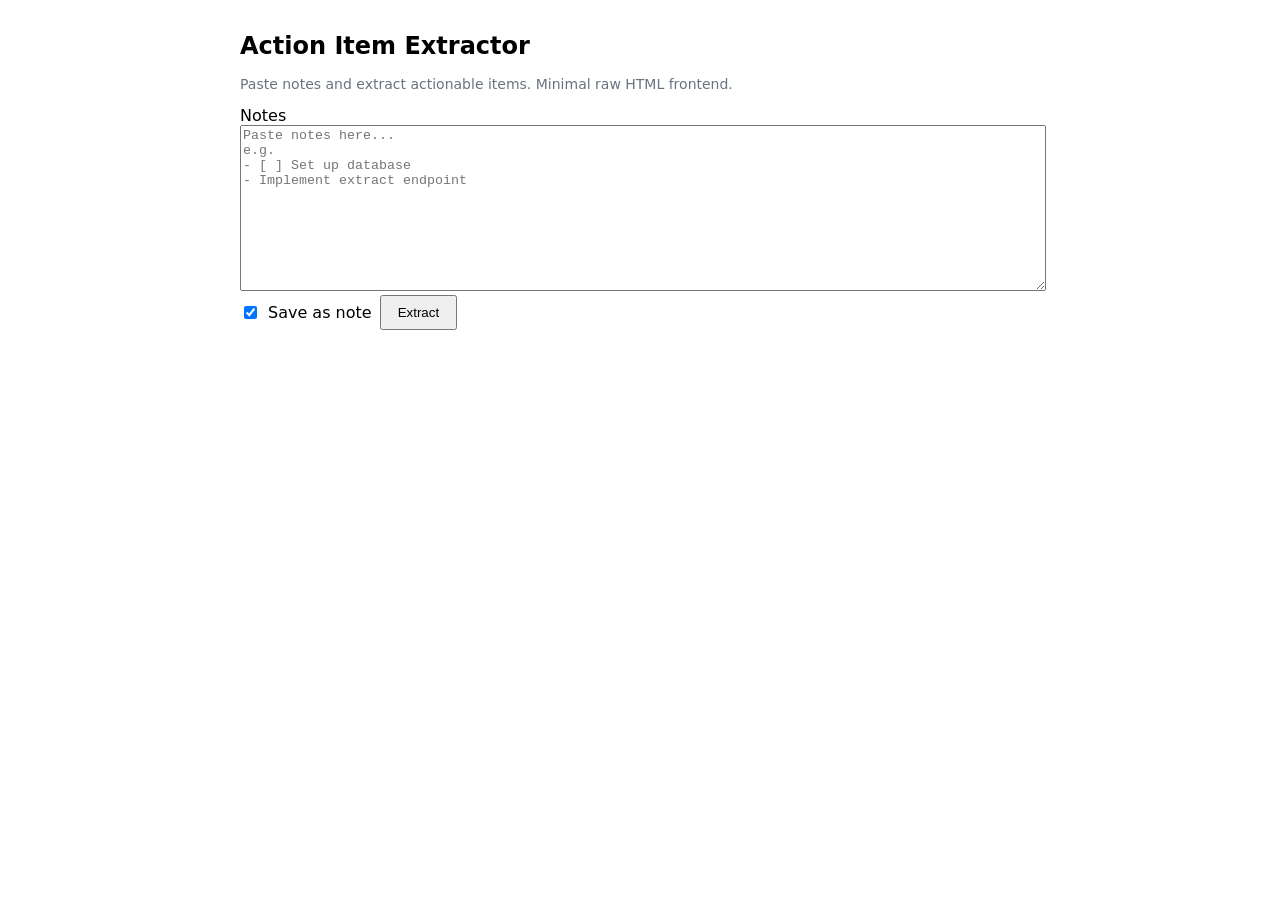
==== week02/frontend/index.html @ 3114f67a "sync: sync week02" ====
<!doctype html>
<html lang="en">
  <head>
    <meta charset="utf-8" />
    <meta name="viewport" content="width=device-width, initial-scale=1" />
    <title>Action Item Extractor</title>
    <style>
      body { font-family: system-ui, -apple-system, Segoe UI, Roboto, Ubuntu, Cantarell, Noto Sans, sans-serif; margin: 2rem auto; max-width: 800px; padding: 0 1rem; }
      h1 { font-size: 1.5rem; }
      textarea { width: 100%; min-height: 160px; font-family: ui-monospace, SFMono-Regular, Menlo, Monaco, Consolas, Liberation Mono, monospace; }
      button { padding: 0.5rem 1rem; }
      .items { margin-top: 1rem; }
      .item { display: flex; align-items: center; gap: 0.5rem; padding: 0.25rem 0; }
      .muted { color: #6b7280; font-size: 0.875rem; }
      .row { display: flex; gap: 0.5rem; align-items: center; }
    </style>
  </head>
  <body>
    <h1>Action Item Extractor</h1>
    <p class="muted">Paste notes and extract actionable items. Minimal raw HTML frontend.</p>

    <label for="text">Notes</label>
    <textarea id="text" placeholder="Paste notes here...&#10;e.g.&#10;- [ ] Set up database&#10;- Implement extract endpoint"></textarea>
    <div class="row">
      <label class="row"><input id="save_note" type="checkbox" checked /> Save as note</label>
      <button id="extract">Extract</button>
    </div>

    <div class="items" id="items"></div>

    <script>
      const $ = (sel) => document.querySelector(sel);
      const itemsEl = $('#items');
      const btn = $('#extract');
      btn.addEventListener('click', async () => {
        const text = $('#text').value;
        const save = $('#save_note').checked;
        itemsEl.textContent = 'Extracting...';
        try {
          const res = await fetch('/action-items/extract', {
            method: 'POST',
            headers: { 'Content-Type': 'application/json' },
            body: JSON.stringify({ text, save_note: save }),
          });
          if (!res.ok) throw new Error('Request failed');
          const data = await res.json();
          if (!data.items || data.items.length === 0) {
            itemsEl.innerHTML = '<p class="muted">No action items found.</p>';
            return;
          }
          itemsEl.innerHTML = data.items.map(it => (
            `<div class="item"><input type="checkbox" data-id="${it.id}" /> <span>${it.text}</span></div>`
          )).join('');
          itemsEl.querySelectorAll('input[type="checkbox"]').forEach(cb => {
            cb.addEventListener('change', async (e) => {
              const id = e.target.getAttribute('data-id');
              await fetch(`/action-items/${id}/done`, {
                method: 'POST',
                headers: { 'Content-Type': 'application/json' },
                body: JSON.stringify({ done: e.target.checked }),
              });
            });
          });
        } catch (err) {
          console.error(err);
          itemsEl.textContent = 'Error extracting items';
        }
      });

    </script>
  </body>
  </html>
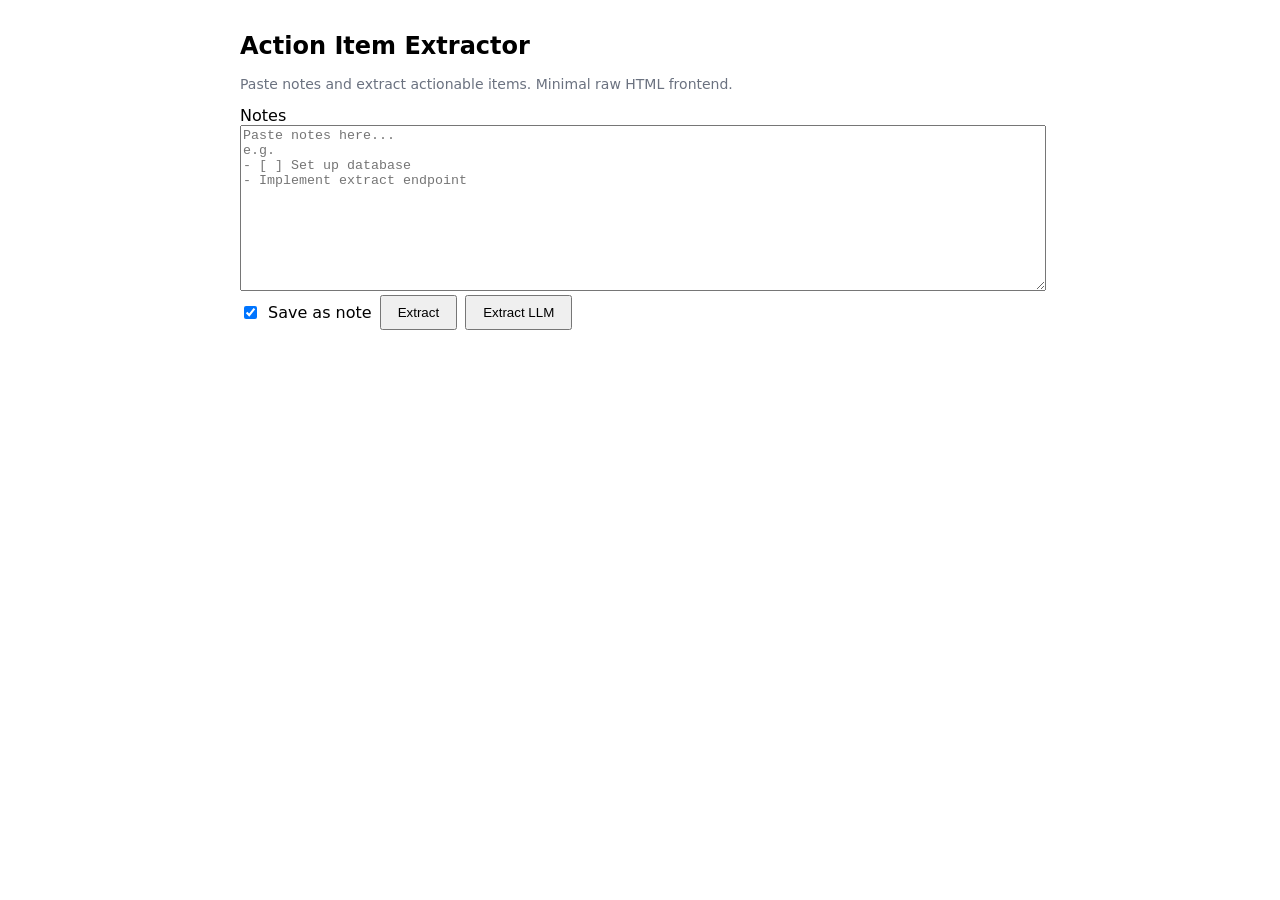
==== commit 719457d7: "fix: finish week02. Add new endpoint /action-items/extract-llm" ====
--- a/week02/frontend/index.html
+++ b/week02/frontend/index.html
@@ -24,6 +24,7 @@
     <div class="row">
       <label class="row"><input id="save_note" type="checkbox" checked /> Save as note</label>
       <button id="extract">Extract</button>
+      <button id="extract_llm">Extract LLM</button>
     </div>
 
     <div class="items" id="items"></div>
@@ -32,12 +33,14 @@
       const $ = (sel) => document.querySelector(sel);
       const itemsEl = $('#items');
       const btn = $('#extract');
-      btn.addEventListener('click', async () => {
+      const btnLlm = $('#extract_llm');
+
+      async function extractWithEndpoint(endpoint) {
         const text = $('#text').value;
         const save = $('#save_note').checked;
         itemsEl.textContent = 'Extracting...';
         try {
-          const res = await fetch('/action-items/extract', {
+          const res = await fetch(endpoint, {
             method: 'POST',
             headers: { 'Content-Type': 'application/json' },
             body: JSON.stringify({ text, save_note: save }),
@@ -65,7 +68,10 @@
           console.error(err);
           itemsEl.textContent = 'Error extracting items';
         }
-      });
+      }
+
+      btn.addEventListener('click', () => extractWithEndpoint('/action-items/extract'));
+      btnLlm.addEventListener('click', () => extractWithEndpoint('/action-items/extract-llm'));
 
     </script>
   </body>
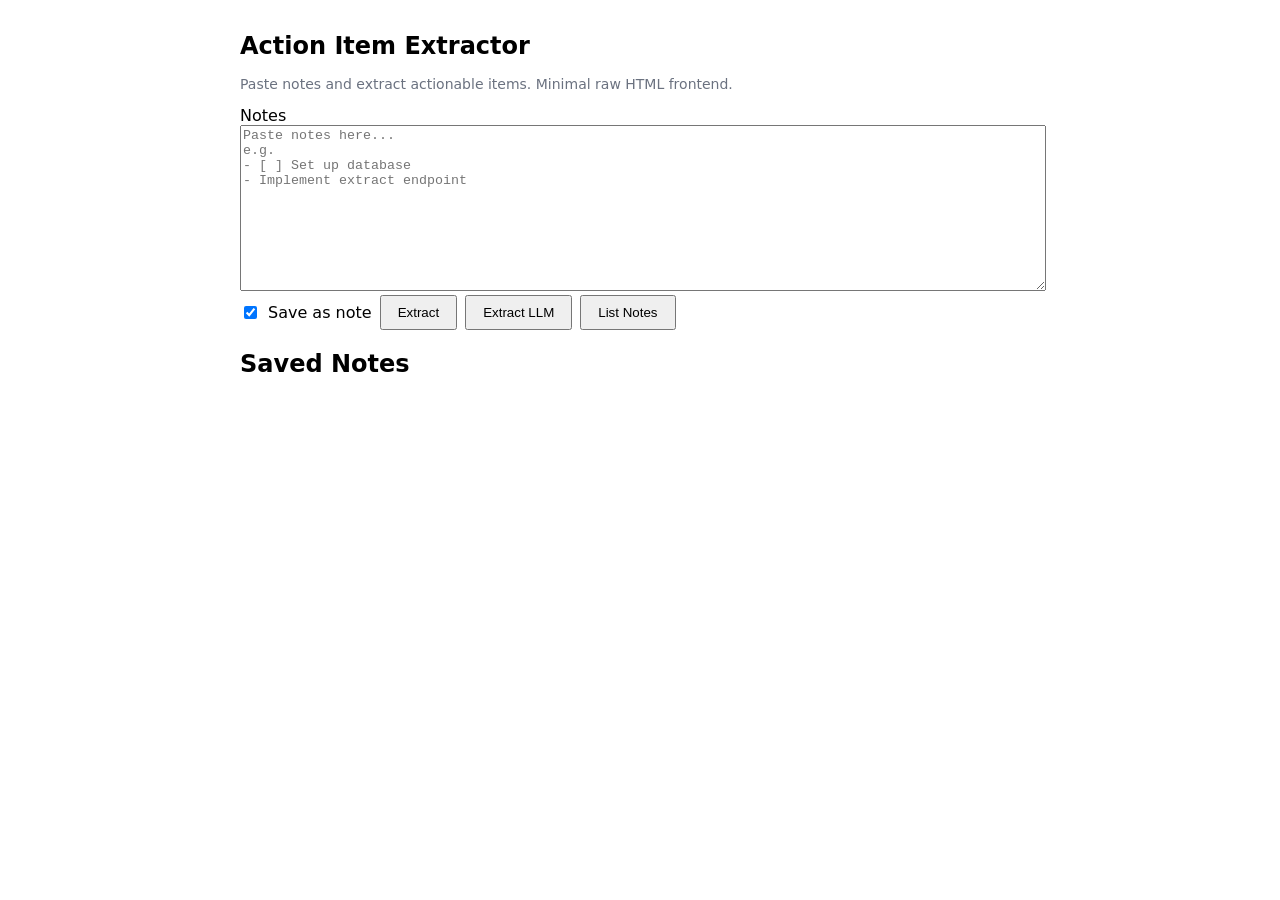
==== commit e5d55b95: "fix: finish week02. retrieve all notes" ====
--- a/week02/frontend/index.html
+++ b/week02/frontend/index.html
@@ -25,15 +25,21 @@
       <label class="row"><input id="save_note" type="checkbox" checked /> Save as note</label>
       <button id="extract">Extract</button>
       <button id="extract_llm">Extract LLM</button>
+      <button id="list_notes">List Notes</button>
     </div>
 
     <div class="items" id="items"></div>
 
+    <h2>Saved Notes</h2>
+    <div class="items" id="notes"></div>
+
     <script>
       const $ = (sel) => document.querySelector(sel);
       const itemsEl = $('#items');
+      const notesEl = $('#notes');
       const btn = $('#extract');
       const btnLlm = $('#extract_llm');
+      const btnListNotes = $('#list_notes');
 
       async function extractWithEndpoint(endpoint) {
         const text = $('#text').value;
@@ -73,6 +79,28 @@
       btn.addEventListener('click', () => extractWithEndpoint('/action-items/extract'));
       btnLlm.addEventListener('click', () => extractWithEndpoint('/action-items/extract-llm'));
 
+      btnListNotes.addEventListener('click', async () => {
+        notesEl.textContent = 'Loading notes...';
+        try {
+          const res = await fetch('/notes');
+          if (!res.ok) throw new Error('Request failed');
+          const data = await res.json();
+          if (!data.notes || data.notes.length === 0) {
+            notesEl.innerHTML = '<p class="muted">No notes saved yet.</p>';
+            return;
+          }
+          notesEl.innerHTML = data.notes.map(note => (
+            `<div class="item" style="flex-direction: column; align-items: flex-start;">
+              <span>${note.content}</span>
+              <span class="muted" style="font-size: 0.75rem;">Created: ${new Date(note.created_at).toLocaleString()}</span>
+            </div>`
+          )).join('');
+        } catch (err) {
+          console.error(err);
+          notesEl.textContent = 'Error loading notes';
+        }
+      });
+
     </script>
   </body>
   </html>
